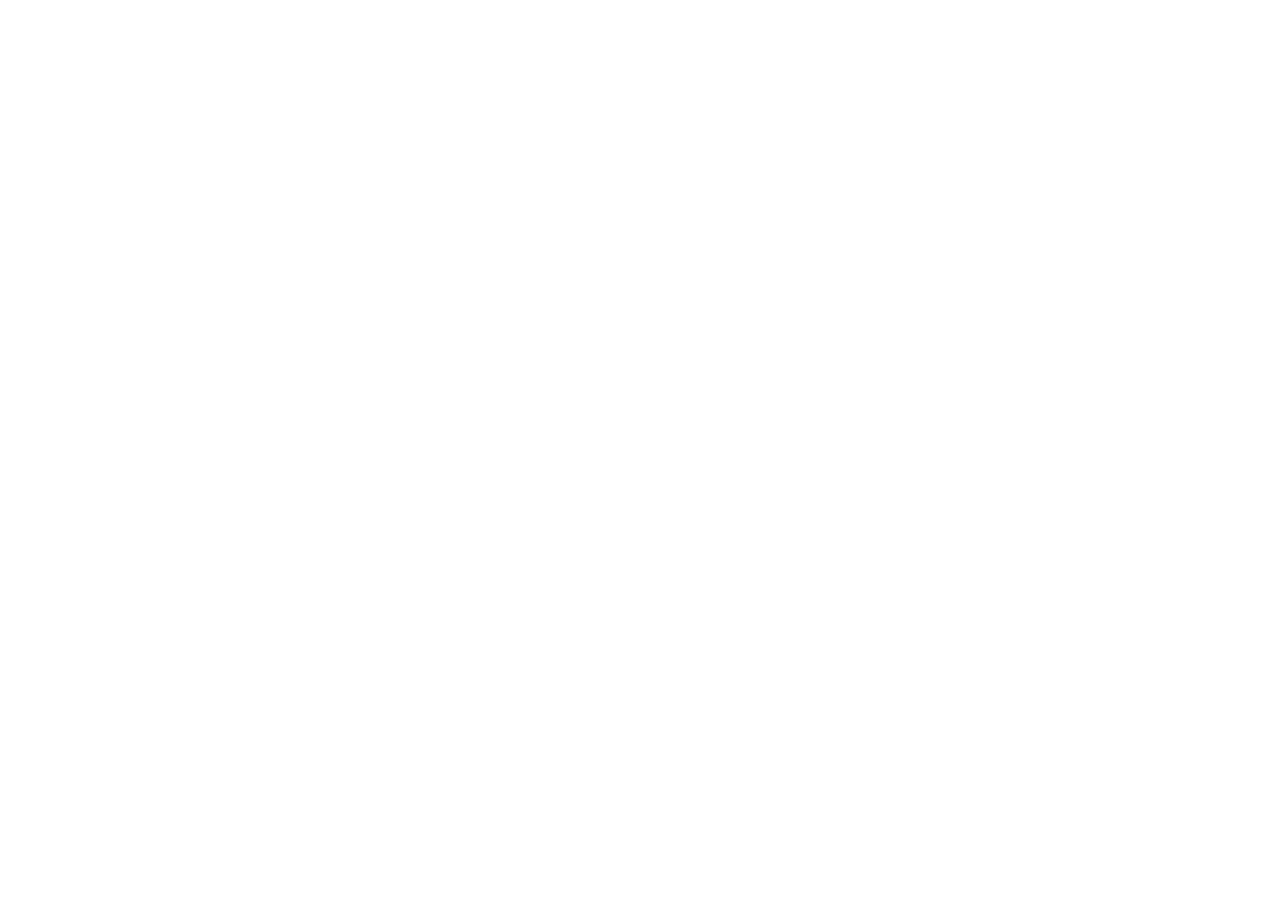
==== home-page.html @ bbe1703c "add template" ====
<!--John Lee-->

<!DOCTYPE html>
<html lang="en">
<head>
  <meta charset="UTF-8">
  <meta name="viewport" content="width=device-width, initial-scale=1.0">
  <title>Document</title>
</head>
<body>
  
</body>
</html>
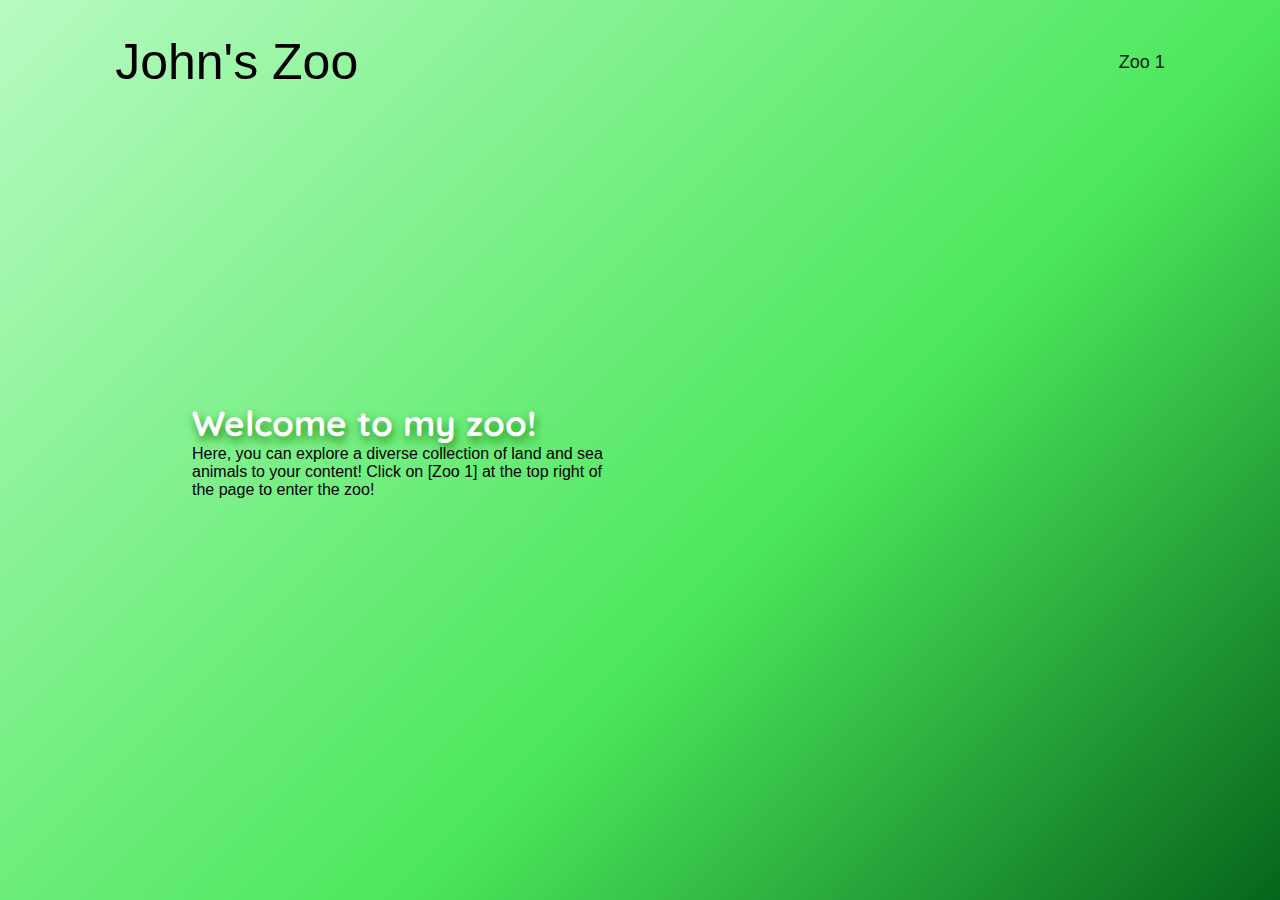
==== commit 67c41b08: "created the welcome page to the zoo + added some animal pictures" ====
--- a/home-page.html
+++ b/home-page.html
@@ -1,13 +1,27 @@
-<!--John Lee-->
-
 <!DOCTYPE html>
 <html lang="en">
 <head>
   <meta charset="UTF-8">
   <meta name="viewport" content="width=device-width, initial-scale=1.0">
-  <title>Document</title>
+  <link rel="stylesheet" href="style.css">
+  <link href="https://fonts.googleapis.com/css2?family=Quicksand:wght@300&display=swap" rel="stylesheet">
+  <title>John's Zoo</title>
 </head>
 <body>
-  
+  <header class = "iheader">
+    <a class="logo">
+      John's Zoo
+    </a>
+    <ul class = "top">
+      <li><a href = "#">Zoo 1</a></li>
+    </ul>
+    <div class="bx bx-menu" id = menu-icon></div>
+  </header>
+  <section class = body1>
+    <div class = "intro_p">
+      <h5>Welcome to my zoo!</h5>
+      <p>Here, you can explore a diverse collection of land and sea animals to your content! Click on [Zoo 1] at the top right of the page to enter the zoo!</p>
+    </div>
+  </section>
 </body>
 </html>--- a/style.css
+++ b/style.css
@@ -0,0 +1,61 @@
+*{
+  padding: 0;
+  margin: 0;
+  box-sizing: border-box;
+  list-style: none;
+  font-family: 'Poppins', sans-serif;
+  text-decoration: none;
+}
+.logo{
+  font-size: 50px;
+}
+.iheader{
+  position: absolute;
+  right: 0;
+  top: 0;
+  z-index: 1000;
+  width: 100%;
+  display: flex;
+  align-items: center;
+  justify-content: space-between;
+  padding: 33px 9%;
+  background: transparent;
+}
+.top a{
+  color: rgb(12, 23, 31);
+  align-self: center;
+  margin-left: 60px;
+  font-size: 18px;
+  font-weight: 500;
+  border-bottom: 5px solid transparent;
+  transition: all .6s ease;
+}
+.top a:hover{
+  border-bottom: 2px solid darkgreen;
+}
+#menu-icon{
+  color: green;
+  font-size: 30px;
+  cursor: pointer;
+  display: none;
+}
+.body1{
+  height: 100;
+  width: 100;
+  min-height: 100vh;
+  background: linear-gradient(135deg, rgba(183,251,193,1) 0%, rgba(75,231,91,1) 60%, rgba(6,101,27,1) 100%);
+  position: relative;
+  display: grid;
+  grid-template-columns: repeat(2,1fr);
+  align-items: center;
+  gap:2rem;  
+  padding: 0 15%;
+
+}
+.intro_p h5{
+  font-size: 35px;
+  font-weight: 800;
+  color: white;
+  text-shadow: rgb(34, 139, 13) 2px 5px 10px;
+  font-family: 'Quicksand', sans-serif;
+}